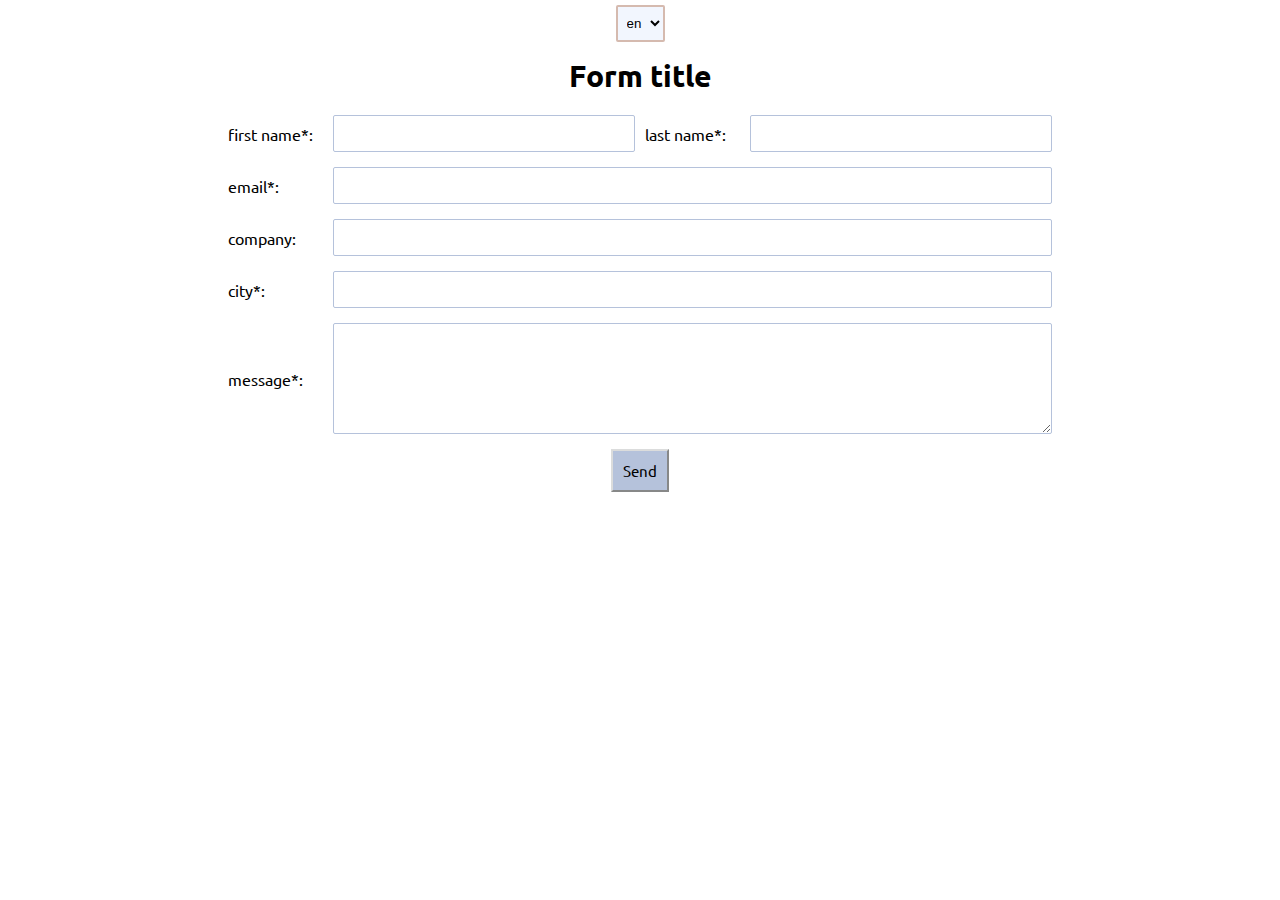
==== 10/index.html @ 11c01151 "Web 10 points" ====
<!Doctype html>
<html>

<head>
    <link href="css/index.css" rel="stylesheet" />
    <title>Web 10</title>
</head>

<body>
    <select>
        <option>en</option>
        <option>ru</option>
        <option>ar</option>
    </select>
    <span id='form_title'>Form title</span>
    <form>
        <div class="form_block form_block_multiply">
            <div class="form_input">
                <span>first name*:</span>
                <input placeholder="" required='1' ></input>
            </div>
            <div class="form_input">
                <span>last name*:</span>
                <input placeholder="" required='1' ></input>
            </div>
        </div>
        <div class="form_block">
            <div class="form_input">
                <span>email*:</span>
                <input placeholder="" required='1' type='email' ></input>
            </div>
        </div>
        <div class="form_block">
            <div class="form_input">
                <span>company:</span>
                <input placeholder="" ></input>
            </div>
        </div>
        <div class="form_block">
            <div class="form_input">
                <span>city*:</span>
                <input placeholder="" required='1' ></input>
            </div>
        </div>
        <div class="form_block">
            <div class="form_input form_area">
                <span>message*:</span>
                <textarea placeholder="" required='1' rows="5" ></textarea>
            </div>
        </div>
        <button type='submit'>Send</button>
    </form>
</body>

</html>
---- 10/css/index.css ----
@import url('https://fonts.googleapis.com/css2?family=Ubuntu:ital,wght@0,300;0,400;0,500;0,700;1,300;1,400;1,500;1,700&display=swap');

body {
    margin:0px;
    display: flex;
    flex-direction: column;
    align-items: center;
    font-family: Ubuntu !important;
}

select {
    width: fit-content;
    margin-top: 5px;
    padding:8px 5px;
    margin-bottom: 15px;
    border:2px #D5BAAF solid;
    border-radius: 2px;
    background-color: #F2F6FE;
    transition: all .2s;
    outline: none;
}

select:hover {
    cursor: pointer;
    opacity: .85;
}

#form_title {
    font-weight: bolder;
    font-size: 30px;
    margin-bottom: 20px;
}

form {
    width: fit-content;
    flex-direction: column;
    display: flex;
    align-items: center;
}

.form_block {
    width: 100%; 
    margin-bottom: 15px;
}

.form_block_multiply {
    display: flex;
}

.form_block .form_input{
    display: flex;
    flex-wrap: wrap;
    align-items: center;
}

.form_block .form_input input {
    flex-grow: 1;
    height: 35px;
    border: 1px #B5C2DB solid;
    border-radius: 2px;
    outline: none;
    padding: 0 12px;
}

.form_block .form_input input:focus {
    border:1px #818C9F solid
}

.form_block_multiply .form_input input {
    width: calc(300px - 24px);
}

.form_block_multiply .form_input {
    margin-right: 10px;
}

.form_block_multiply .form_input:last-child {
    margin-right: 0px;
}

.form_block .form_input span {
    margin-right: 20px;
    width: 85px;
}

.form_block .form_area textarea {
    flex-grow: 1;
    border: 1px #B5C2DB solid;
    border-radius: 2px;
    outline: none;
    font-family: Ubuntu;
    font-size: 12.5px;
    padding: 12px;
}

.form_block .form_area textarea:focus {
    border:1px #818C9F solid
}

form button {
    padding:10px;
    outline: none;
    background-color: #B5C2DB;
    border:2px #DBDCDC outset;
    font-size: 15px;
    transition: all .2s;
    font-family: Ubuntu;
}

form button:hover {
    cursor: pointer;
    opacity: .9;
}

form button:active {
    opacity: .8;
}
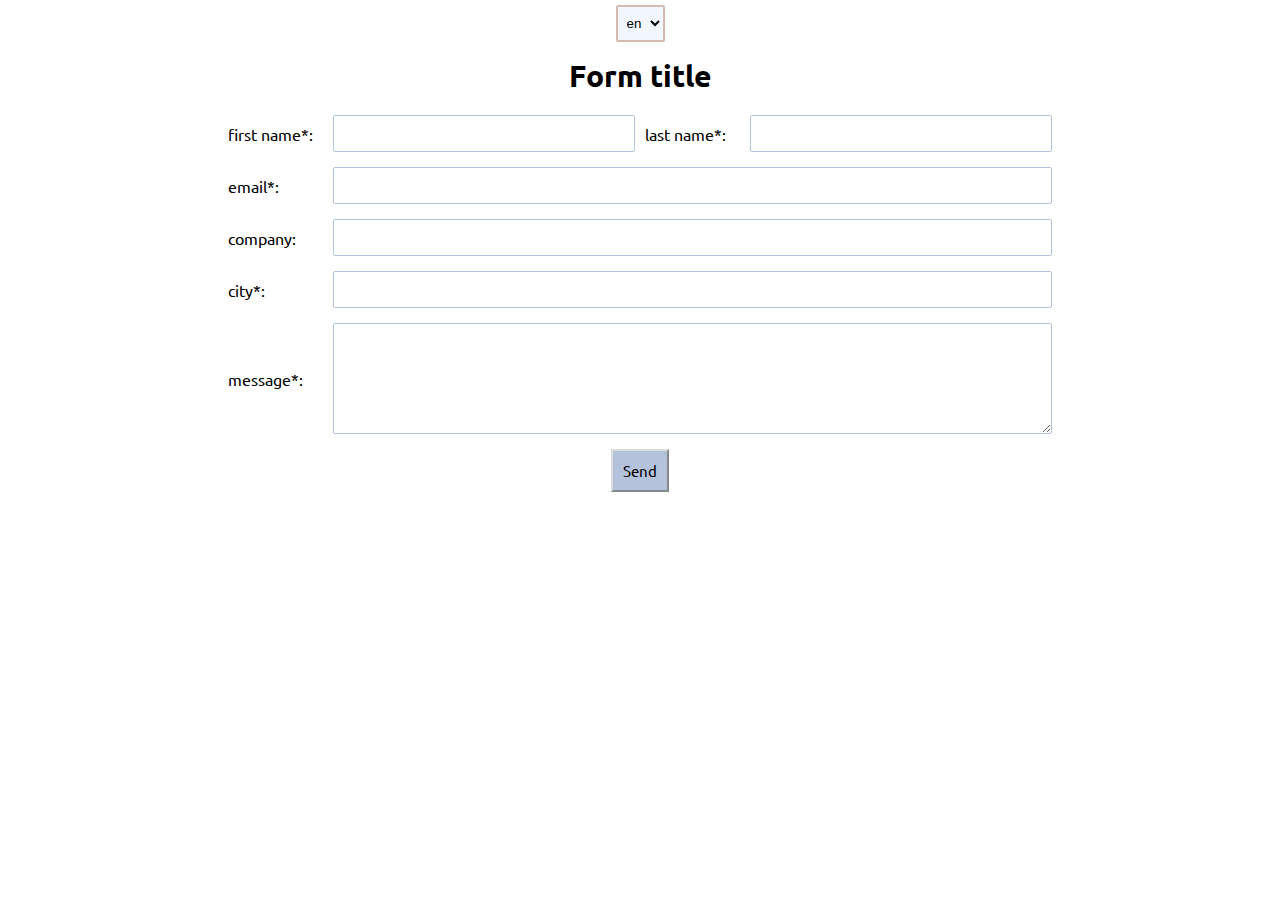
==== commit fe129ad2: "Markup fix and forms submission test" ====
--- a/10/index.html
+++ b/10/index.html
@@ -1,7 +1,8 @@
-<!Doctype html>
-<html>
+<!DOCTYPE html>
+<html lang="en">
 
 <head>
+    <meta charset="UTF-8">
     <link href="css/index.css" rel="stylesheet" />
     <title>Web 10</title>
 </head>
@@ -13,43 +14,43 @@
         <option>ar</option>
     </select>
     <span id='form_title'>Form title</span>
-    <form>
+    <form action="https://jkorpela.fi/cgi-bin/echo.cgi" method="post">
         <div class="form_block form_block_multiply">
             <div class="form_input">
-                <span>first name*:</span>
-                <input placeholder="" required='1' ></input>
+                <label for="first-name">first name*:</label>
+                <input id="first-name" name="first-name" required>
             </div>
             <div class="form_input">
-                <span>last name*:</span>
-                <input placeholder="" required='1' ></input>
+                <label for="last-name">last name*:</label>
+                <input id="last-name" name="last-name" required>
             </div>
         </div>
         <div class="form_block">
             <div class="form_input">
-                <span>email*:</span>
-                <input placeholder="" required='1' type='email' ></input>
+                <label for="email">email*:</label>
+                <input id="email" name="email" required type='email' >
             </div>
         </div>
         <div class="form_block">
             <div class="form_input">
-                <span>company:</span>
-                <input placeholder="" ></input>
+                <label for="company">company:</label>
+                <input id="company" name="company">
             </div>
         </div>
         <div class="form_block">
             <div class="form_input">
-                <span>city*:</span>
-                <input placeholder="" required='1' ></input>
+                <label for="city">city*:</label>
+                <input id="city" name="city" required>
             </div>
         </div>
         <div class="form_block">
             <div class="form_input form_area">
-                <span>message*:</span>
-                <textarea placeholder="" required='1' rows="5" ></textarea>
+                <label for="message">message*:</label>
+                <textarea id="message" name="message" required rows="5"></textarea>
             </div>
         </div>
         <button type='submit'>Send</button>
     </form>
 </body>
 
-</html>+</html>
--- a/10/css/index.css
+++ b/10/css/index.css
@@ -39,7 +39,7 @@
 }
 
 .form_block {
-    width: 100%; 
+    width: 100%;
     margin-bottom: 15px;
 }
 
@@ -78,7 +78,7 @@
     margin-right: 0px;
 }
 
-.form_block .form_input span {
+.form_block .form_input label {
     margin-right: 20px;
     width: 85px;
 }
@@ -114,4 +114,4 @@
 
 form button:active {
     opacity: .8;
-}+}
